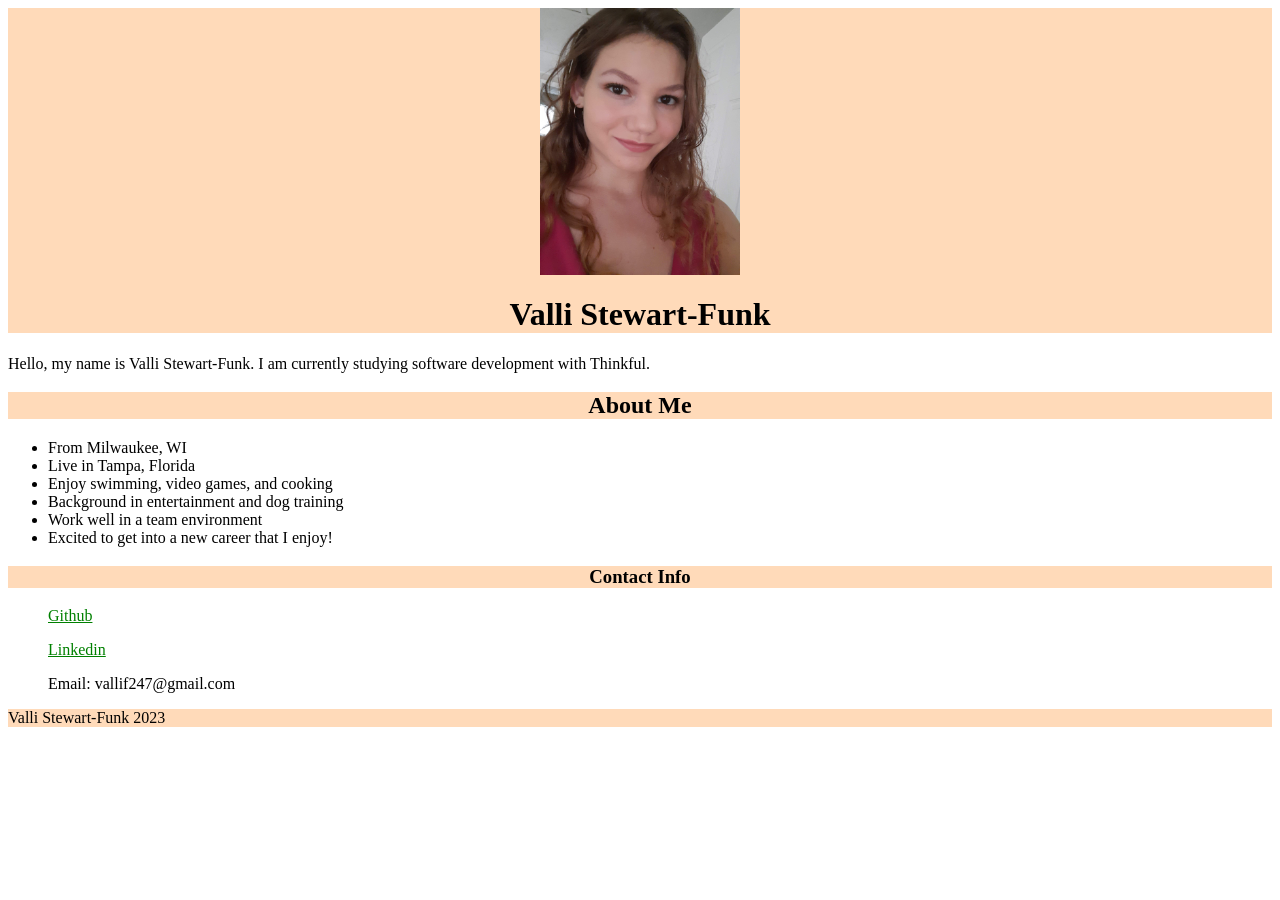
==== index.html @ f43d001d "Update index.html" ====
<!DOCTYPE html>
<html>
  


    <head>
        <meta charset="utf-8">
        <meta name="viewport" content="width=device-width">
        <title>Valli Stewart-Funk</title>
        <link href="stylesheet.css" rel="stylesheet" type="text/css">
    </head>
    
 <body class="background">
    <header class="peach">
      <img src="pic-of-me.jpg" alt="Photo of Valli" width="200" class="image">
      <h1>Valli Stewart-Funk</h1>
    </header>
    
  

    
      <main>
       <article>
        <div>
            <p>
             Hello, my name is Valli Stewart-Funk. I am currently studying software development with Thinkful. 
            </p>
        </div>

        <div>
            <h2 class="peach">About Me</h2>
            <p>
                <ul>
                    <li>From Milwaukee, WI</li>
                    <li>Live in Tampa, Florida</li>
                    <li>Enjoy swimming, video games, and cooking
                    <li>Background in entertainment and dog training</li>
                    <li>Work well in a team environment</li>
                    <li>Excited to get into a new career that I enjoy!</li>
                </ul>
            </p>
        </div>
       </article>
       <article>
         <h3 class="peach">Contact Info</h3>
         <ol><a href="github.com/vallif247" target="_blank">Github</a></ol>
         <ol><a href="https://www.linkedin.com/in/valli-s-b30285b3/" target="_blank">Linkedin</a></ol>
         <ol>Email: vallif247@gmail.com</ol>
      </article>  
      </main>
    

    <footer class="peach">
      <p>Valli Stewart-Funk 2023</p>
    </footer>
  </body>
</html>

<!-- link, a, hr, comments -->
---- stylesheet.css ----
h1 {
    text-align: center;
  }
  h2 {
    text-align: center;
  }
  h3 {
    text-align: center;
  }
  body {
    background-color: white;
  }
  .peach {
    background-size: 50%;
    background-color: peachpuff;
  }
  a:link {
    color: green;
  }
  a:visited {
    color: yellowgreen;
  }
  a:hover {
    color: red;
  }
  a:active {
    color: goldenrod;
  }
  .image {
    display: block;
    margin-left: auto;
    margin-right: auto;
}
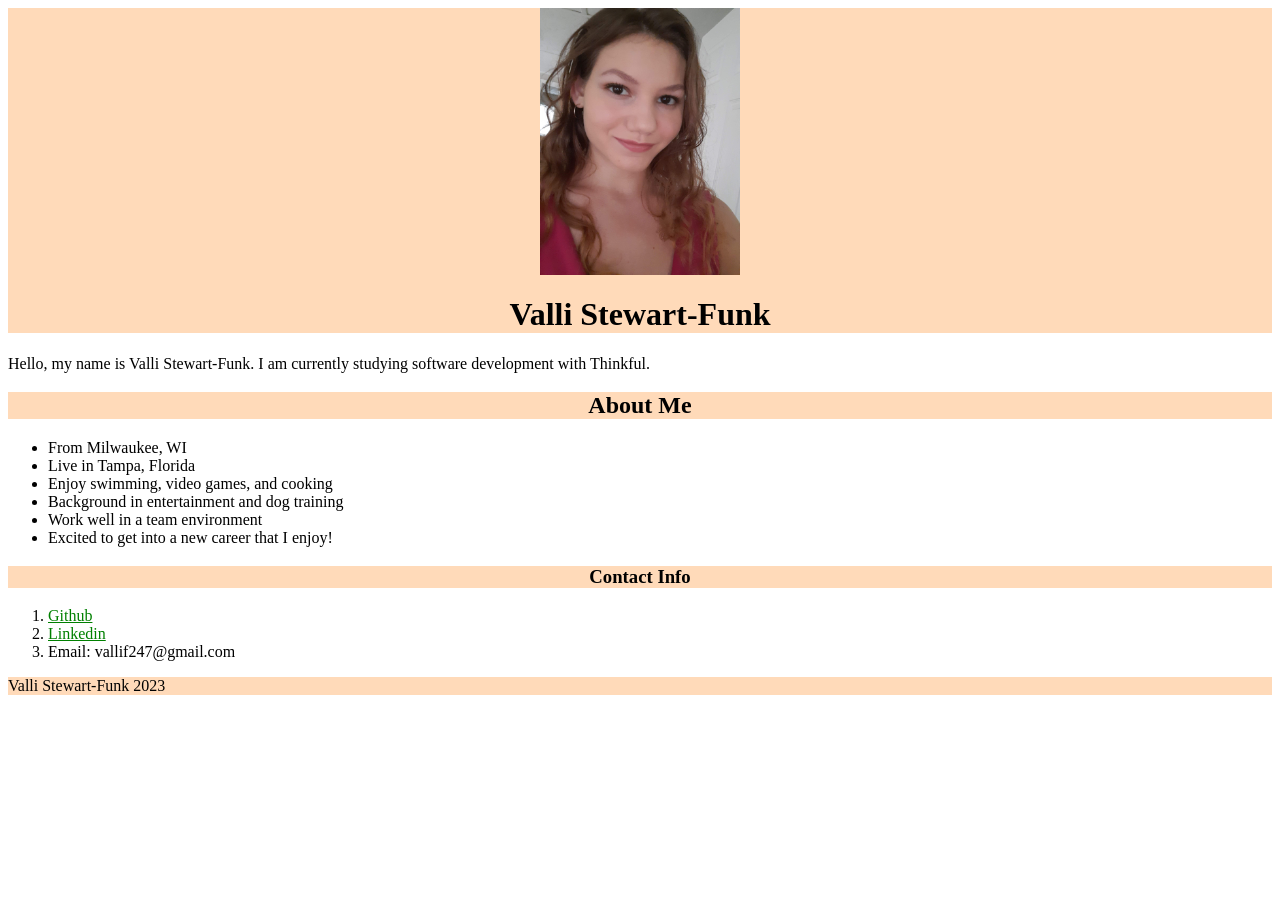
==== commit 0064ec2a: "Update index.html" ====
--- a/index.html
+++ b/index.html
@@ -28,24 +28,24 @@
         </div>
 
         <div>
-            <h2 class="peach">About Me</h2>
-            <p>
-                <ul>
-                    <li>From Milwaukee, WI</li>
-                    <li>Live in Tampa, Florida</li>
-                    <li>Enjoy swimming, video games, and cooking
-                    <li>Background in entertainment and dog training</li>
-                    <li>Work well in a team environment</li>
-                    <li>Excited to get into a new career that I enjoy!</li>
-                </ul>
-            </p>
+          <h2 class="peach">About Me</h2>
+          <ul>
+             <li>From Milwaukee, WI</li>
+             <li>Live in Tampa, Florida</li>
+             <li>Enjoy swimming, video games, and cooking
+             <li>Background in entertainment and dog training</li>
+             <li>Work well in a team environment</li>
+             <li>Excited to get into a new career that I enjoy!</li>
+           </ul>
         </div>
        </article>
        <article>
          <h3 class="peach">Contact Info</h3>
-         <ol><a href="github.com/vallif247" target="_blank">Github</a></ol>
-         <ol><a href="https://www.linkedin.com/in/valli-s-b30285b3/" target="_blank">Linkedin</a></ol>
-         <ol>Email: vallif247@gmail.com</ol>
+          <ol>
+            <li><a href="github.com/vallif247" target="_blank">Github</a></li>
+            <li><a href="https://www.linkedin.com/in/valli-s-b30285b3/" target="_blank">Linkedin</a></li>
+            <li>Email: vallif247@gmail.com</li>
+          </ol>
       </article>  
       </main>
     
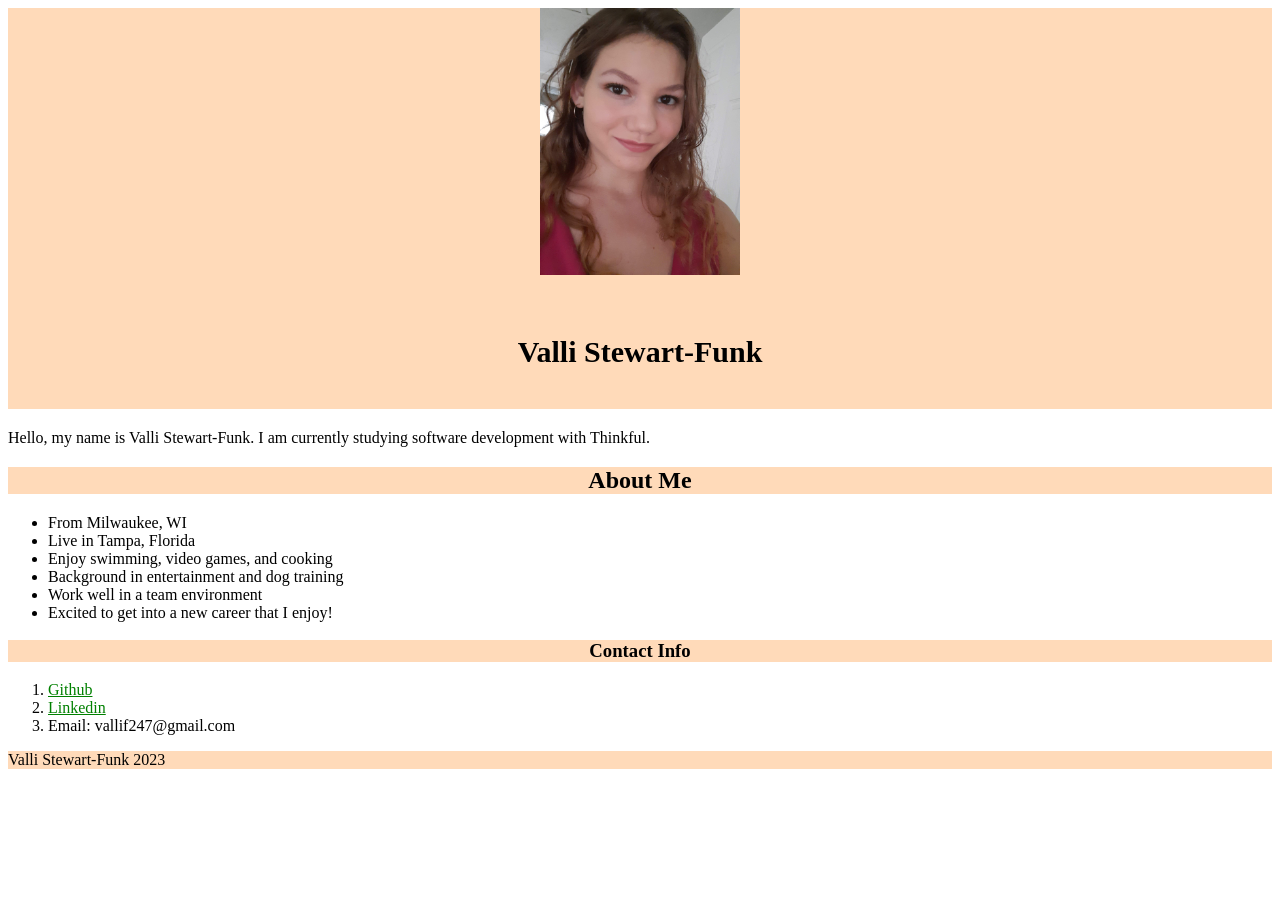
==== commit 9688645d: "Update index.html" ====
--- a/index.html
+++ b/index.html
@@ -13,7 +13,7 @@
  <body class="background">
     <header class="peach">
       <img src="pic-of-me.jpg" alt="Photo of Valli" width="200" class="image">
-      <h1>Valli Stewart-Funk</h1>
+      <h1 class="font">Valli Stewart-Funk</h1>
     </header>
     
   
--- a/stylesheet.css
+++ b/stylesheet.css
@@ -1,5 +1,7 @@
 h1 {
     text-align: center;
+    padding-top: 40px;
+    padding-bottom: 40px;
   }
   h2 {
     text-align: center;
@@ -7,6 +9,10 @@
   h3 {
     text-align: center;
   }
+.font {
+    font-family: serif;
+    font-size: 30px;
+}
   body {
     background-color: white;
   }
@@ -31,3 +37,4 @@
     margin-left: auto;
     margin-right: auto;
 }
+font-family, font-size, padding properties 
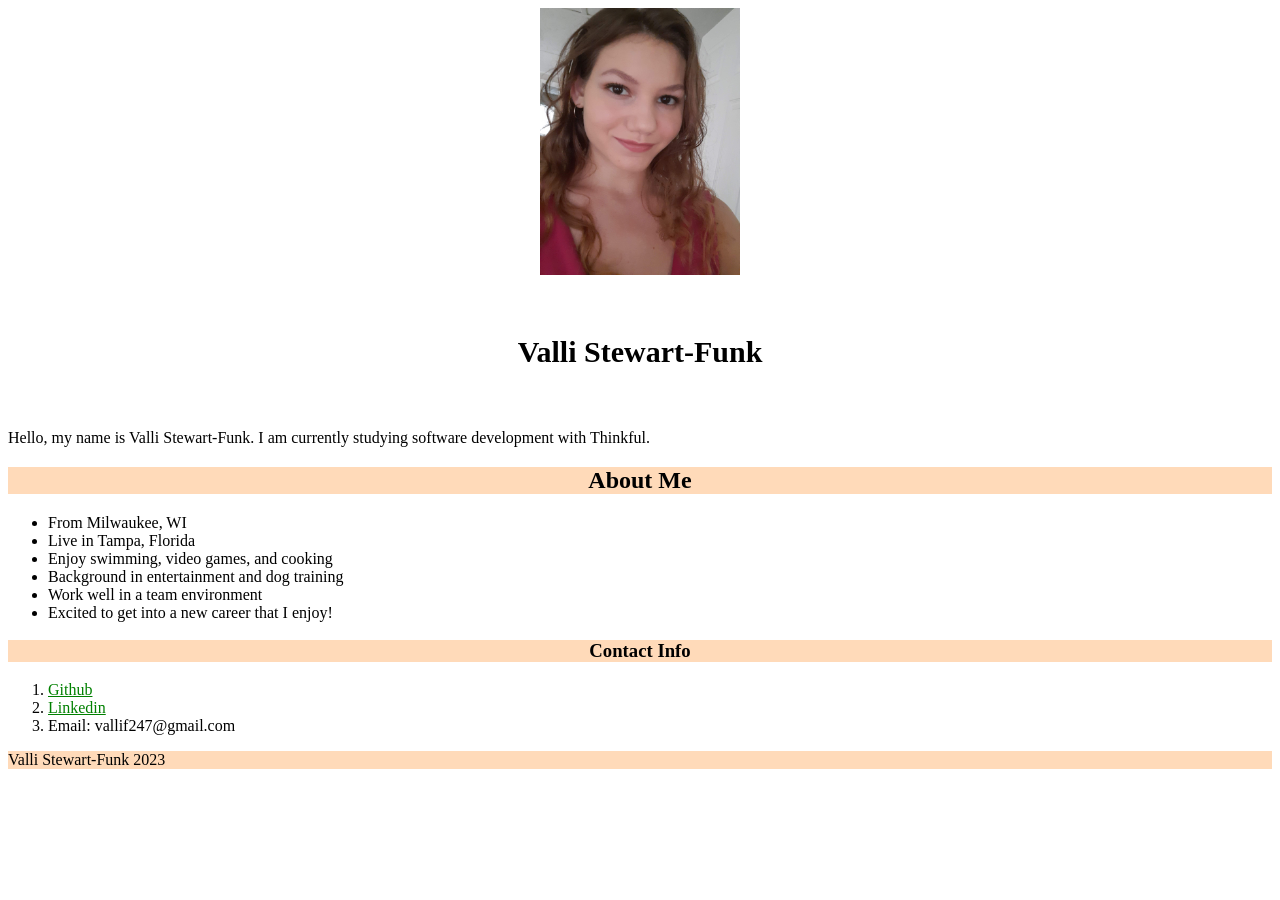
==== commit a4e29a47: "Update index.html" ====
--- a/index.html
+++ b/index.html
@@ -11,7 +11,7 @@
     </head>
     
  <body class="background">
-    <header class="peach">
+    <header>
       <img src="pic-of-me.jpg" alt="Photo of Valli" width="200" class="image">
       <h1 class="font">Valli Stewart-Funk</h1>
     </header>
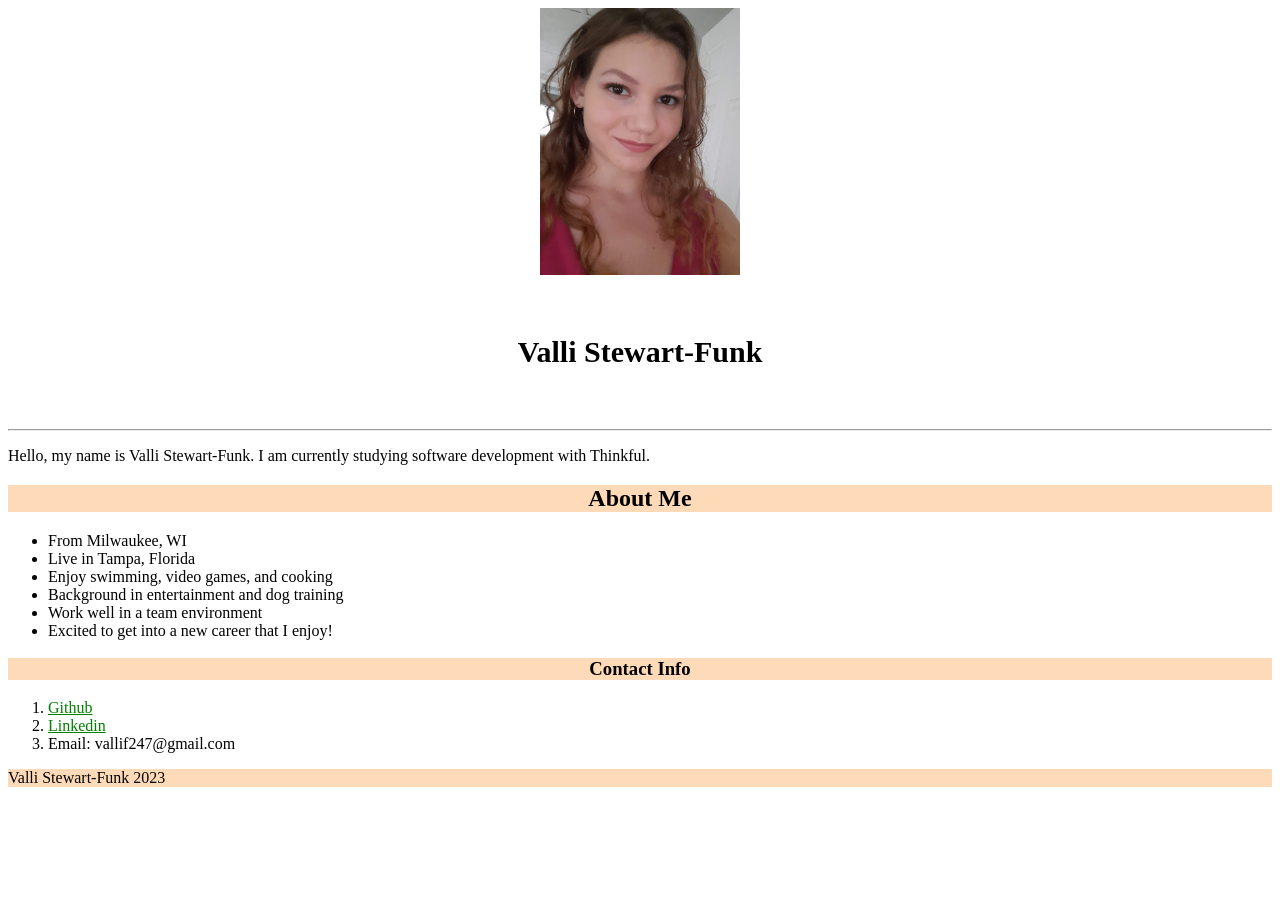
==== commit 46236e0d: "Update index.html" ====
--- a/index.html
+++ b/index.html
@@ -15,10 +15,9 @@
       <img src="pic-of-me.jpg" alt="Photo of Valli" width="200" class="image">
       <h1 class="font">Valli Stewart-Funk</h1>
     </header>
-    
-  
-
-    
+   
+    <hr>
+   
       <main>
        <article>
         <div>
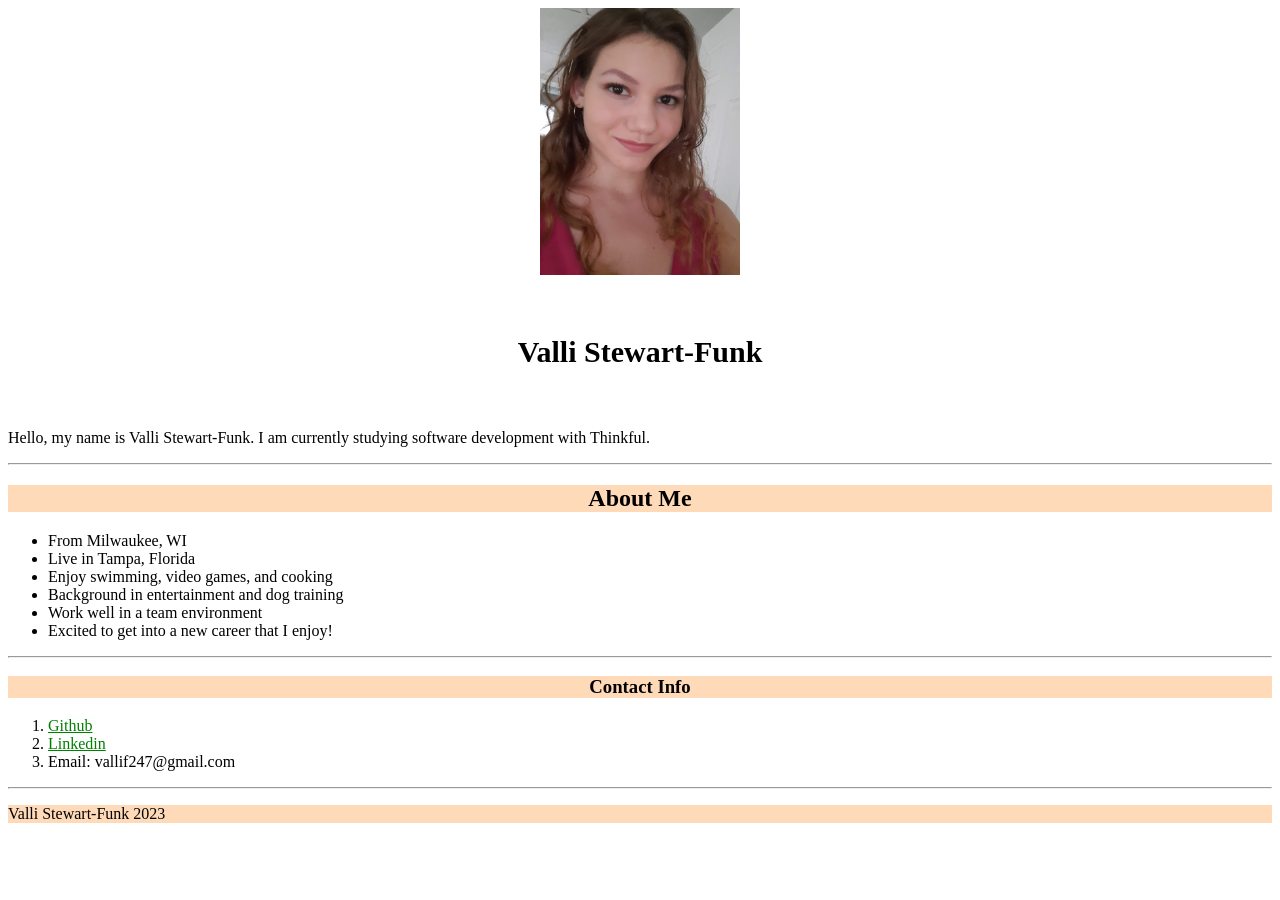
==== commit 6eb3e7e9: "Update index.html" ====
--- a/index.html
+++ b/index.html
@@ -15,9 +15,7 @@
       <img src="pic-of-me.jpg" alt="Photo of Valli" width="200" class="image">
       <h1 class="font">Valli Stewart-Funk</h1>
     </header>
-   
-    <hr>
-   
+   <!--Short intro-->
       <main>
        <article>
         <div>
@@ -25,7 +23,9 @@
              Hello, my name is Valli Stewart-Funk. I am currently studying software development with Thinkful. 
             </p>
         </div>
-
+         
+        <hr>
+         <!--About me section with unordered list-->
         <div>
           <h2 class="peach">About Me</h2>
           <ul>
@@ -38,6 +38,9 @@
            </ul>
         </div>
        </article>
+        
+       <hr>
+        <!--Contact info section with ordered list-->
        <article>
          <h3 class="peach">Contact Info</h3>
           <ol>
@@ -47,12 +50,11 @@
           </ol>
       </article>  
       </main>
-    
-
+   
+      <hr> 
+<!--Footer at the bottom-->
     <footer class="peach">
       <p>Valli Stewart-Funk 2023</p>
     </footer>
   </body>
 </html>
-
-<!-- link, a, hr, comments -->
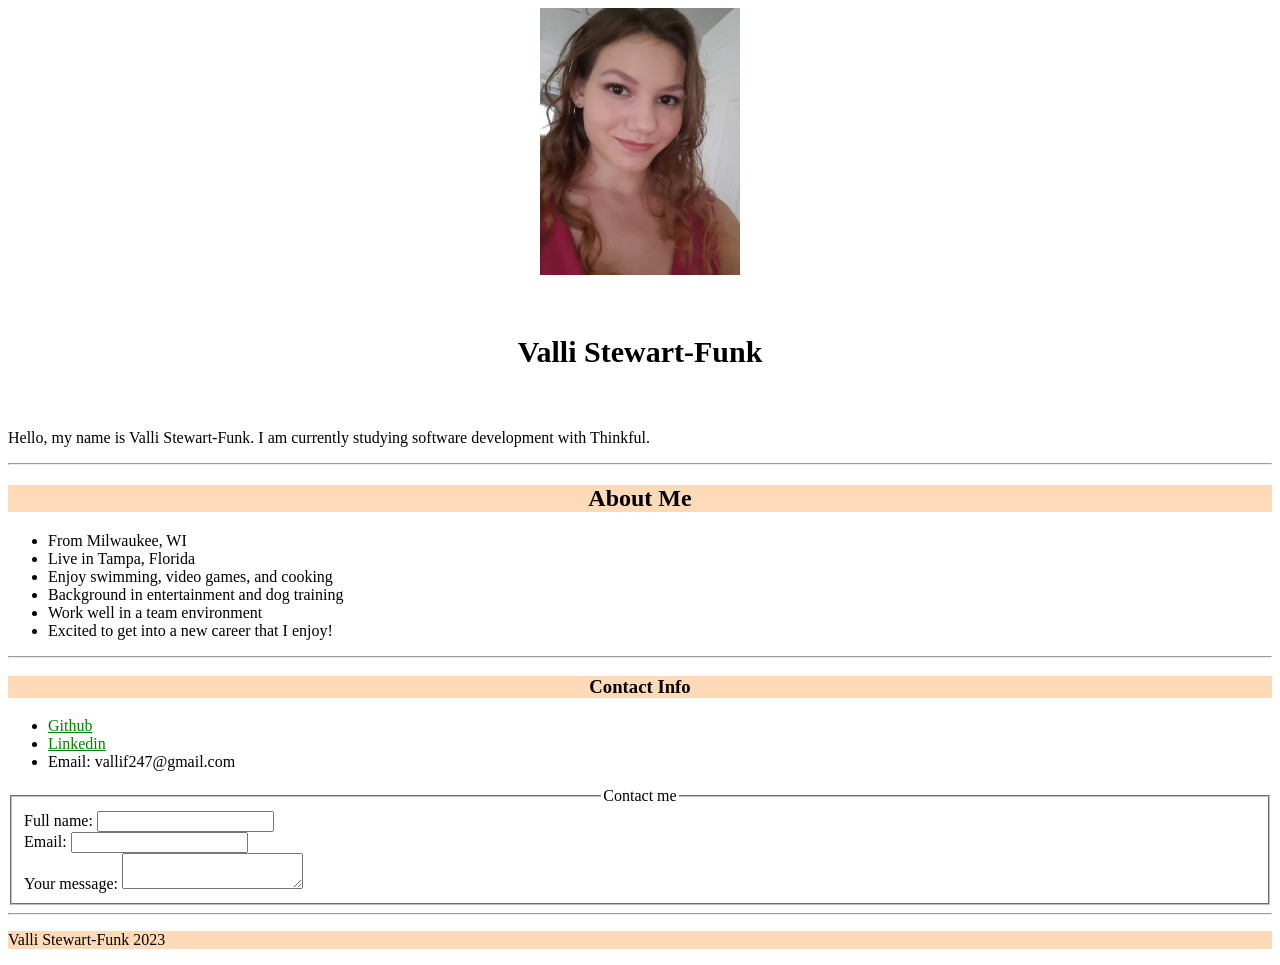
==== commit fa10a700: "Added three text boxes Name, email, and a message box for contact information" ====
--- a/index.html
+++ b/index.html
@@ -1,5 +1,5 @@
 <!DOCTYPE html>
-<html>
+<html lang="en">
   
 
 
@@ -43,11 +43,28 @@
         <!--Contact info section with ordered list-->
        <article>
          <h3 class="peach">Contact Info</h3>
-          <ol>
+          <ul>
             <li><a href="github.com/vallif247" target="_blank">Github</a></li>
             <li><a href="https://www.linkedin.com/in/valli-s-b30285b3/" target="_blank">Linkedin</a></li>
             <li>Email: vallif247@gmail.com</li>
-          </ol>
+          </ul>
+         
+         <fieldset>  
+        <legend>Contact me</legend>
+        <form>
+          <label for="name">Full name:</label>
+          <input id="name" type="text" name="name"/>
+        </form>
+        <form>
+          <label for="email">Email:</label>
+          <input id="email" type="text" name="email"/>
+        </form>
+        <form>
+          <label for="message">Your message:</label>
+          <textarea id="form-message" name="message"></textarea>
+        </form>
+      </fieldset>
+         
       </article>  
       </main>
    
--- a/stylesheet.css
+++ b/stylesheet.css
@@ -1,3 +1,5 @@
+/*Center all headings*/
+
 h1 {
     text-align: center;
     padding-top: 40px;
@@ -16,10 +18,16 @@
   body {
     background-color: white;
   }
+
+/*Add color to background of all headings, class "peach"*/
+
   .peach {
     background-size: 50%;
     background-color: peachpuff;
   }
+
+/*Format link colors*/
+
   a:link {
     color: green;
   }
@@ -37,4 +45,14 @@
     margin-left: auto;
     margin-right: auto;
 }
-font-family, font-size, padding properties 
+
+.contact {
+  flex-direction: row;
+  flex-wrap: nowrap;
+  align-content: space-evenly;
+  text-decoration: none;
+}
+
+legend {
+  text-align: center;
+}
